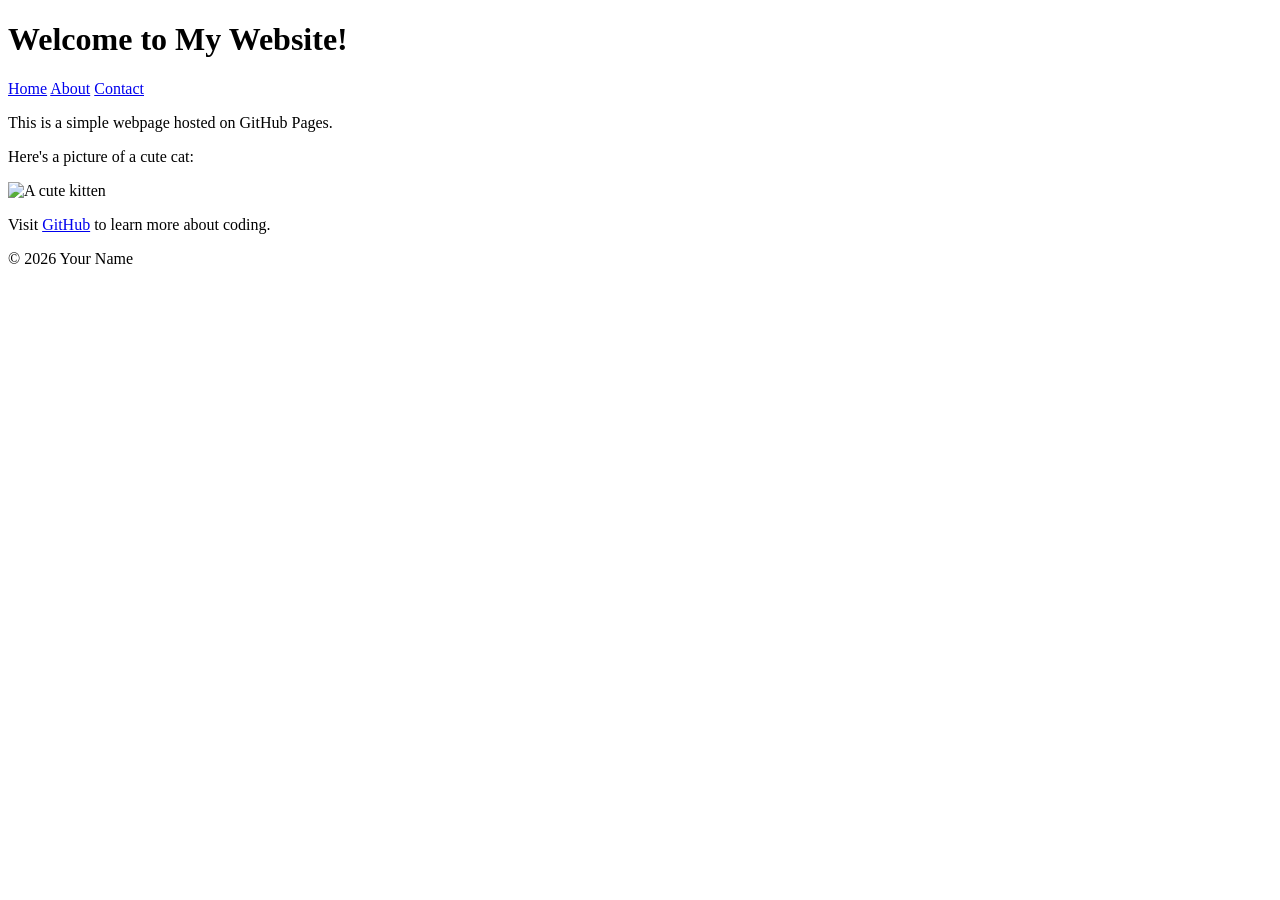
==== index.html @ 52feb257 "Initial commit: Added simple HTML page" ====
<!DOCTYPE html>
<html lang="en">
<head>
    <meta charset="UTF-8">
    <meta name="viewport" content="width=device-width, initial-scale=1.0">
    <title>My First GitHub Page</title>
</head>
<body>
    <header>
    <h1>Welcome to My Website!</h1>
    <nav>
        <a href="index.html">Home</a>
        <a href="about.html">About</a>
        <a href="contact.html">Contact</a>
    </nav>
</header>

<main>
    <p>This is a simple webpage hosted on GitHub Pages.</p>
    <p>Here's a picture of a cute cat:</p>
    <img src="https://placekitten.com/200/300" alt="A cute kitten">

    <p>Visit <a href="https://github.com">GitHub</a> to learn more about coding.</p>
</main>

<footer>
    <p>&copy; 2026 Your Name</p>
 </footer>
</body>
</html>
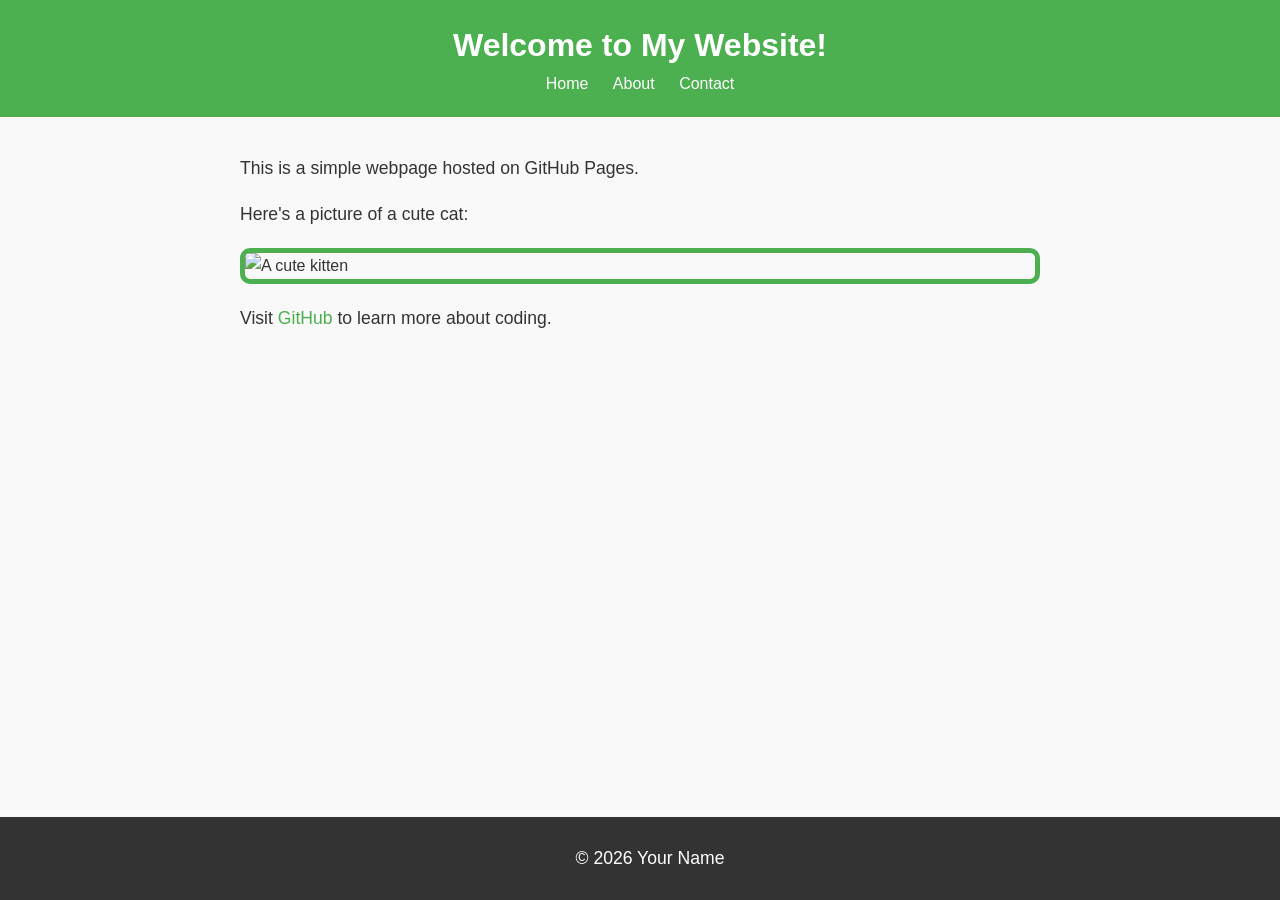
==== commit a157754f: "Added CSS3 styling to website" ====
--- a/index.html
+++ b/index.html
@@ -4,6 +4,7 @@
     <meta charset="UTF-8">
     <meta name="viewport" content="width=device-width, initial-scale=1.0">
     <title>My First GitHub Page</title>
+    <link rel="stylesheet" href="styles.css">
 </head>
 <body>
     <header>
--- a/styles.css
+++ b/styles.css
@@ -0,0 +1,75 @@
+body {
+    font-family: Arial, sans-serif;
+    color: #333;
+    background-color: #f9f9f9;
+    margin: 0;
+    padding: 0;
+    line-height: 1.6;
+}
+
+header {
+    background-color: #4caf50;
+    color: white;
+    padding: 20px;
+    text-align: center;
+}
+
+header h1 {
+    margin: 0;
+}
+
+nav a {
+    color: white;
+    text-decoration: none;
+    margin: 0 10px;
+}
+
+nav a:hover{
+    text-decoration: underline;
+}
+
+main {
+    padding: 20px;
+    max-width: 800px;
+    margin: 0 auto;
+}
+
+main img {
+    max-width: 100%;
+    height: auto;
+    display: block;
+    margin: 20px 0;
+}
+
+footer {
+    background-color: #333;
+    color: white;
+    text-align: center;
+    padding: 10px;
+    position: fixed;
+    bottom: 0;
+    width: 100%;
+}
+
+p {
+    font-size: 1.1em;
+}
+
+a {
+    color: #4caf50;
+    text-decoration: none;
+}
+
+a:hover {
+    text-decoration: underline;
+}
+
+img {
+    border: 5px solid #4caf50;
+    border-radius: 10px;
+}
+
+main a[href^="mailto:"] {
+    color: #ff5722;
+    font-weight: bold;
+}
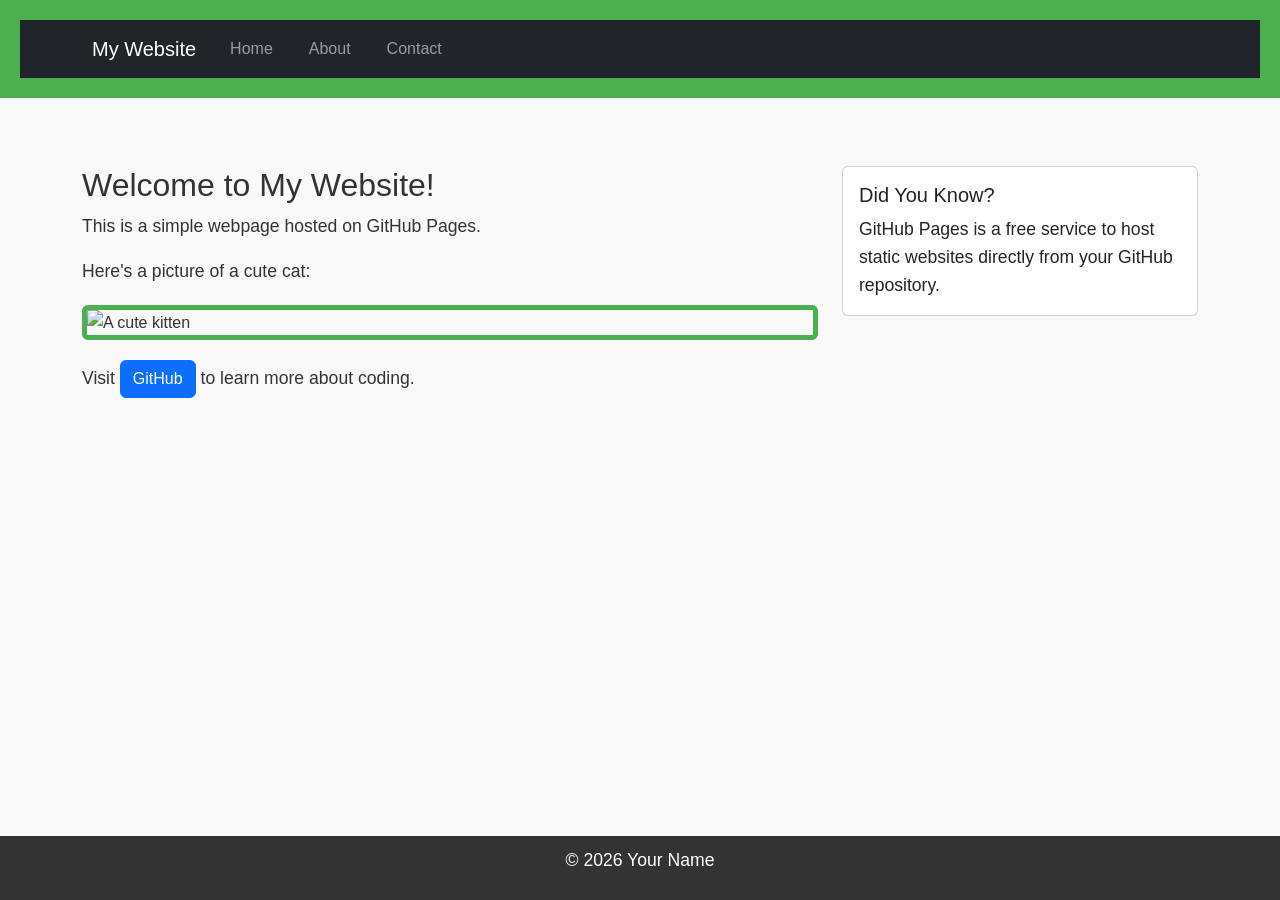
==== commit d8cadca5: "Added Bootstrap framework for styling and layout" ====
--- a/index.html
+++ b/index.html
@@ -4,28 +4,61 @@
     <meta charset="UTF-8">
     <meta name="viewport" content="width=device-width, initial-scale=1.0">
     <title>My First GitHub Page</title>
+     <!-- Bootstrap CSS -->
+      <link href="https://cdn.jsdelivr.net/npm/bootstrap@5.3.0/dist/css/bootstrap.min.css" rel="stylesheet">
+      <!-- Custom CSS -->
     <link rel="stylesheet" href="styles.css">
 </head>
 <body>
     <header>
-    <h1>Welcome to My Website!</h1>
-    <nav>
-        <a href="index.html">Home</a>
-        <a href="about.html">About</a>
-        <a href="contact.html">Contact</a>
-    </nav>
-</header>
+        <nav class="navbar navbar-expand-lg navbar-dark bg-dark">
+            <div class="container">
+                <a class="navbar-brand" href="index.html">My Website</a>
+                <button class="navbar-toggler" type="button" data-bs-toggle="collapse" data-bs-target="#navbarNav">
+                    <span class="navbar-toggler-icon"></span>
+                </button>
+                <div class="collapse navbar-collapse" id="navbarNav">
+                    <ul class="navbar-nav">
+                        <li class="nav-item">
+                            <a class="nav-link" href="index.html">Home</a>
+                        </li>
+                        <li class="nav-item">
+                            <a class="nav-link" href="about.html">About</a>
+                        </li>
+                        <li class="nav-item">
+                            <a class="nav-link" href="contact.html">Contact</a>
+                        </li>
+                    </ul>
+                </div>
+            </div>
+        </nav>
+    </header>
 
-<main>
-    <p>This is a simple webpage hosted on GitHub Pages.</p>
-    <p>Here's a picture of a cute cat:</p>
-    <img src="https://placekitten.com/200/300" alt="A cute kitten">
-
-    <p>Visit <a href="https://github.com">GitHub</a> to learn more about coding.</p>
+<main class="container my-5">
+    <div class="row">
+        <div class="col-md-8">
+            <h2>Welcome to My Website!</h2>
+            <p>This is a simple webpage hosted on GitHub Pages.</p>
+            <p>Here's a picture of a cute cat:</p>
+            <img src="https://placekitten.com/200/300" alt="A cute kitten" class="img-fluid rounded">
+            <p class="mt-3">Visit <a href="https://github.com" class="btn btn-primary">GitHub</a> to learn more about coding.</p>
+        </div>
+        <div class="col-md-4">
+            <div class="card">
+                <div class="card-body">
+                    <h5 class="card-title">Did You Know?</h5>
+                    <p class="card-text">GitHub Pages is a free service to host static websites directly from your GitHub repository.</p>
+                </div>
+            </div>
+        </div>
+    </div> 
 </main>
 
 <footer>
     <p>&copy; 2026 Your Name</p>
  </footer>
+ <!-- Bootstrap JS and dependencies -->
+  <script src="https://cdn.jsdelivr.net/npm/@popperjs/core@2.11.6/dist/umd/popper.min.js"></script> 
+  <script src="https://cdn.jsdelivr.net/npm/bootstrap@5.3.0/dist/js/bootstrap.min.js"></script>
 </body>
 </html>
